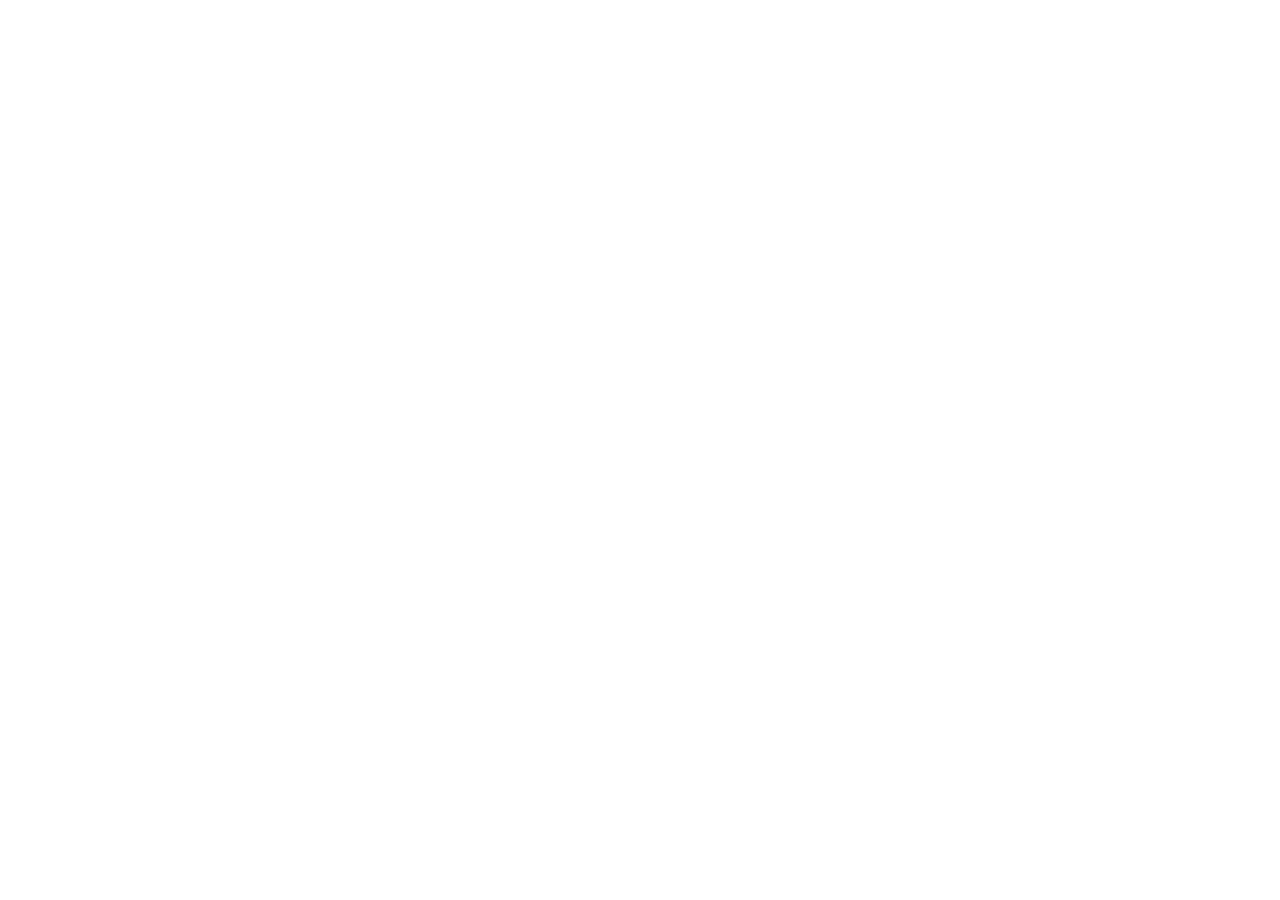
==== WebDev_Unit1 (1)/WDLesson1_4Practical/index.html @ 2456b0e2 "s" ====
<!DOCTYPE html>
<!-- WD Lesson 1.4: How can we make HTML Elements into hyperlinks? -->
<!-- Resources 
      https://www.w3schools.com/html/html_links.asp
      https://www.w3schools.com/tags/tag_a.asp
-->

<html>
  <head>
    <title>Exploring Links II</title>
  </head>
  <body>
    <!-- Example of an HTML Element as a link to a website that opens in a new tab
    <a href="https://www.w3schools.com/" target="_blank"> 
      <img src="w3schools.jpg" height="100">
    </a>
    --> 
    <!-- Challenge 1: Add a heading with "Hyperlinking HTML Elements" followed by a horizontal rule-->

    <!-- Challenge 2: Add the image for tutorialpoints that is stored locally and make it
     a hyperlink to  https://www.tutorialspoint.com/ that will open in a new tab -->

    <!-- Challenge 3: Add a paragraph describing JavaScript and make the paragraph a hyperlink to 
     https://javascript.info/ that will open in the SAME tab.-->

    <!-- Challenge 4: Add an <h2> for "Career & Technical Education" and make the heading a hyperlink to 
      the cte.html file which is stored internally in the folder.  
      Note: You can link to other web pages.  This is how websites are created! -->

    <!-- Challenge Bonus:  Complete all the challenges located in cte.html.  
     Note: Click on cte.html to open the html file and start editing. -->
  </body>
</html>
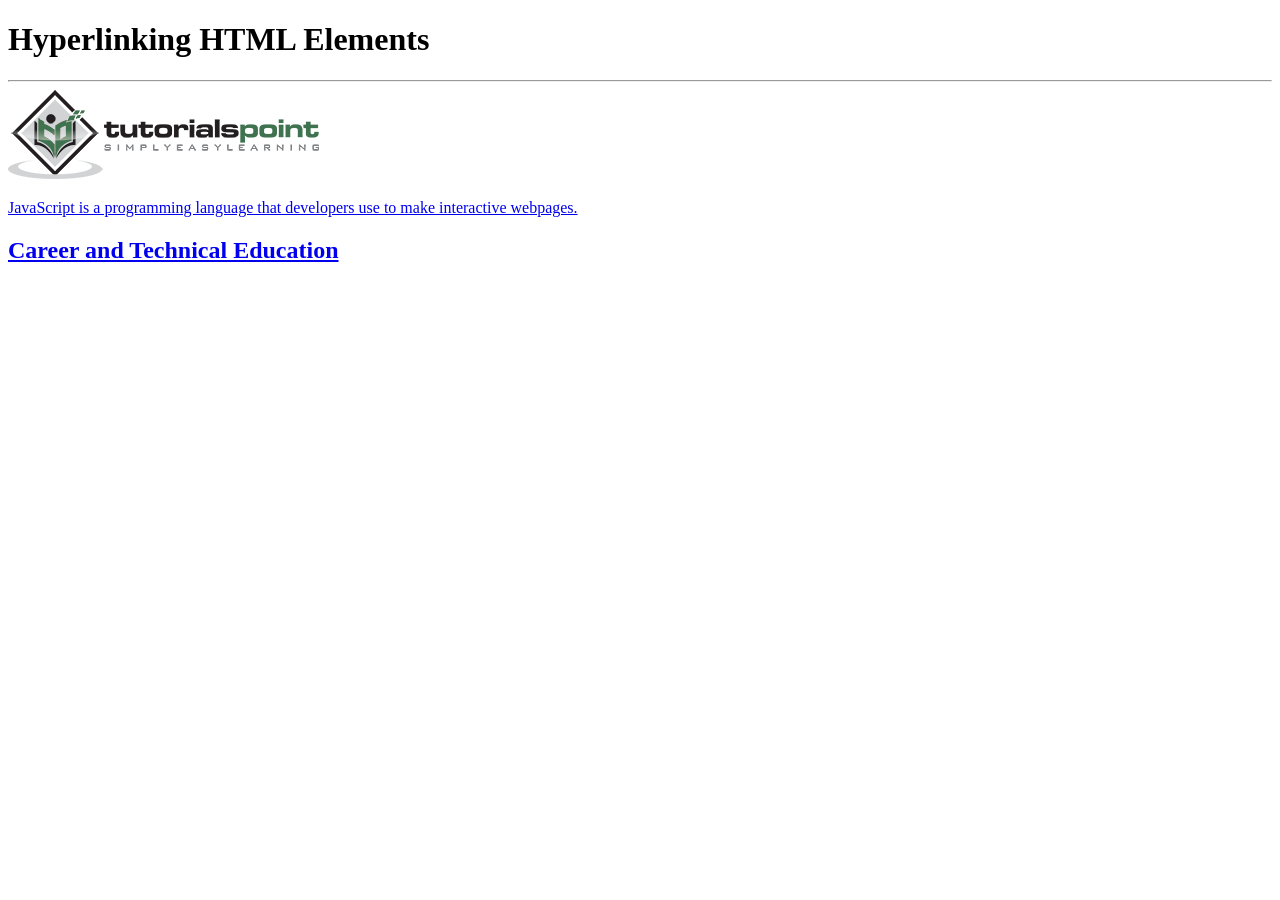
==== commit 43fecbf1: "ss" ====
--- a/WebDev_Unit1 (1)/WDLesson1_4Practical/index.html
+++ b/WebDev_Unit1 (1)/WDLesson1_4Practical/index.html
@@ -16,17 +16,21 @@
     </a>
     --> 
     <!-- Challenge 1: Add a heading with "Hyperlinking HTML Elements" followed by a horizontal rule-->
-
+<h1>Hyperlinking HTML Elements</h1>
+<hr>
     <!-- Challenge 2: Add the image for tutorialpoints that is stored locally and make it
      a hyperlink to  https://www.tutorialspoint.com/ that will open in a new tab -->
-
+<a href="https://www.tutorialspoint.com/" target="blank">
+  <img src="tutorialpoint.png">
     <!-- Challenge 3: Add a paragraph describing JavaScript and make the paragraph a hyperlink to 
      https://javascript.info/ that will open in the SAME tab.-->
-
+<a href="https://javascript.info/"> <p>JavaScript is a programming language that developers use to make interactive webpages.</p>
     <!-- Challenge 4: Add an <h2> for "Career & Technical Education" and make the heading a hyperlink to 
       the cte.html file which is stored internally in the folder.  
       Note: You can link to other web pages.  This is how websites are created! -->
-
+<a href="cte.html">
+    <h2>Career and Technical Education</h2>
+  
     <!-- Challenge Bonus:  Complete all the challenges located in cte.html.  
      Note: Click on cte.html to open the html file and start editing. -->
   </body>
